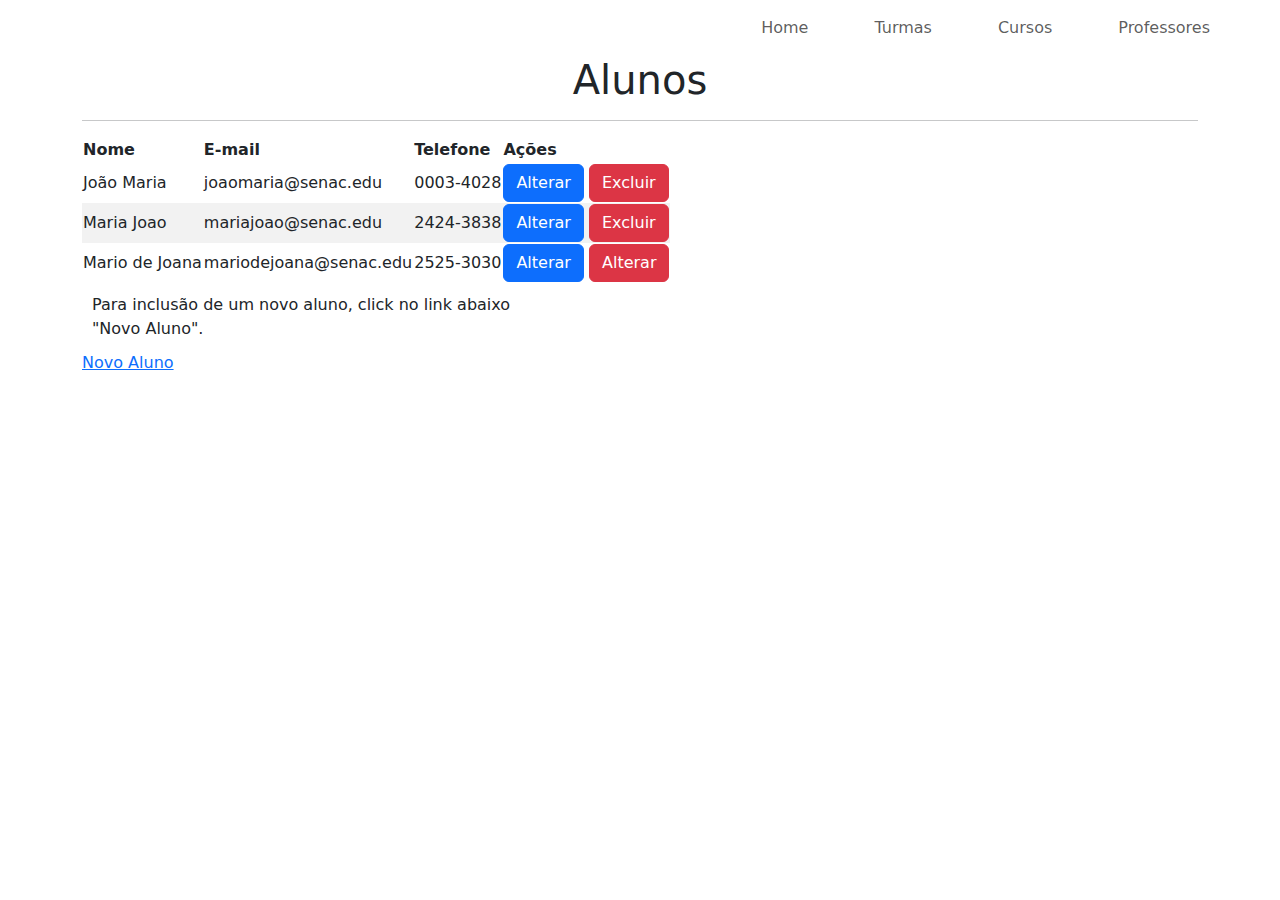
==== alunos.html @ 2b114bed "Sistema Online" ====
<!DOCTYPE html>
<html lang="en">
<head>
    <meta charset="UTF-8">
    <meta http-equiv="X-UA-Compatible" content="IE=edge">
    <meta name="viewport" content="width=device-width, initial-scale=1.0">
    <title>Alunos</title>
    <link href="css/bootstrap.css" rel="stylesheet"/>
    <link href="css/estilos.css" rel="stylesheet" />
    <style>
        tr:nth-child(even){
            background-color: #f2f2f2;
        }
    </style>
</head>
<body>

    <nav class="navbar navbar-expand-lg">
        <div class="container-fluid">
        
            <button class="navbar-toggler"
            data-bs-target="#menu"
            data-bs-toggle="collapse"
            aria-controls="menu"
            aria-expanded="false"
            aria-label="Nosso menu">
        
        <span class="navbar-toggler-icon"></span>
        </button>

    <div class="collapse navbar-collapse" id="menu"></div>
        <ul class="navbar-nav">
            <li class="nav-item">
                <a class="nav-link" href="index.html">Home</a>
                </li>
                <li class="nav-item">
                    <a class="nav-link" href="turmas.html">Turmas</a>
                </li>
                <li class="nav-item">
                    <a class="nav-link" href="cursos.html">Cursos</a>
                </li>
                <li class="nav-item">
                    <a class="nav-link" href="professores.html">Professores</a>
                </li>
            </ul>
        </div>
        </div>  

        </nav>
    <div class="container">
    <h1>Alunos</h1>
    <hr>
    <table>
        <thead>
            <tr>
                <th>Nome</th>
                <th>E-mail</th>
                <th>Telefone</th>
                <th>Ações</th>

            </tr>
        </thead>
        <tbody>
            <tr>
                <td>João Maria</td>
                <td>joaomaria@senac.edu</td>
                <td>0003-4028</td>
                <td>
                    <button type="button" class="btn btn-primary">Alterar</button>
                    <button type="button" class="btn btn-danger">Excluir</button>
                </td>
            </tr>
            <tr>
                <td>Maria Joao</td>
                <td>mariajoao@senac.edu</td>
                <td>2424-3838</td>
                <td>
                    <button type="button" class="btn btn-primary">Alterar</button>
                    <button type="button" class="btn btn-danger">Excluir</button>

                </td>
            </tr>
            <tr>
                <td>Mario de Joana</td>
                <td>mariodejoana@senac.edu</td>
                <td>2525-3030</td>
                <td>
                    <button type="button" class="btn btn-primary">Alterar</button>
                    <button type="button" class="btn btn-danger">Alterar</button>

                </td>
            </tr>
        </tbody>
    </table>
    <div>
        <p>Para inclusão de um novo aluno, click no link abaixo "Novo Aluno".</p>
        <a href="fomulario_alunos.html">Novo Aluno</a>
    </div>

</body>

</html>
---- css/estilos.css ----
p{
    margin: 10px 10px 10px 10px;
}

#especial {
    color:rgba(255, 0, 0, 0.902);
    text-align: center;
    font-size: 30px;
}

.diferente{
    color: #00ffcc
}

.btn-secondary{
    color: black;
    background: yellow;
}

img {
    height: 100px;
    width: 100px;
}
a{
    margin-right: 50px;
}

h1{
    text-align: center;
}

div{
    width: 40%;
}
.afastado{
    margin-top: 20px;
}
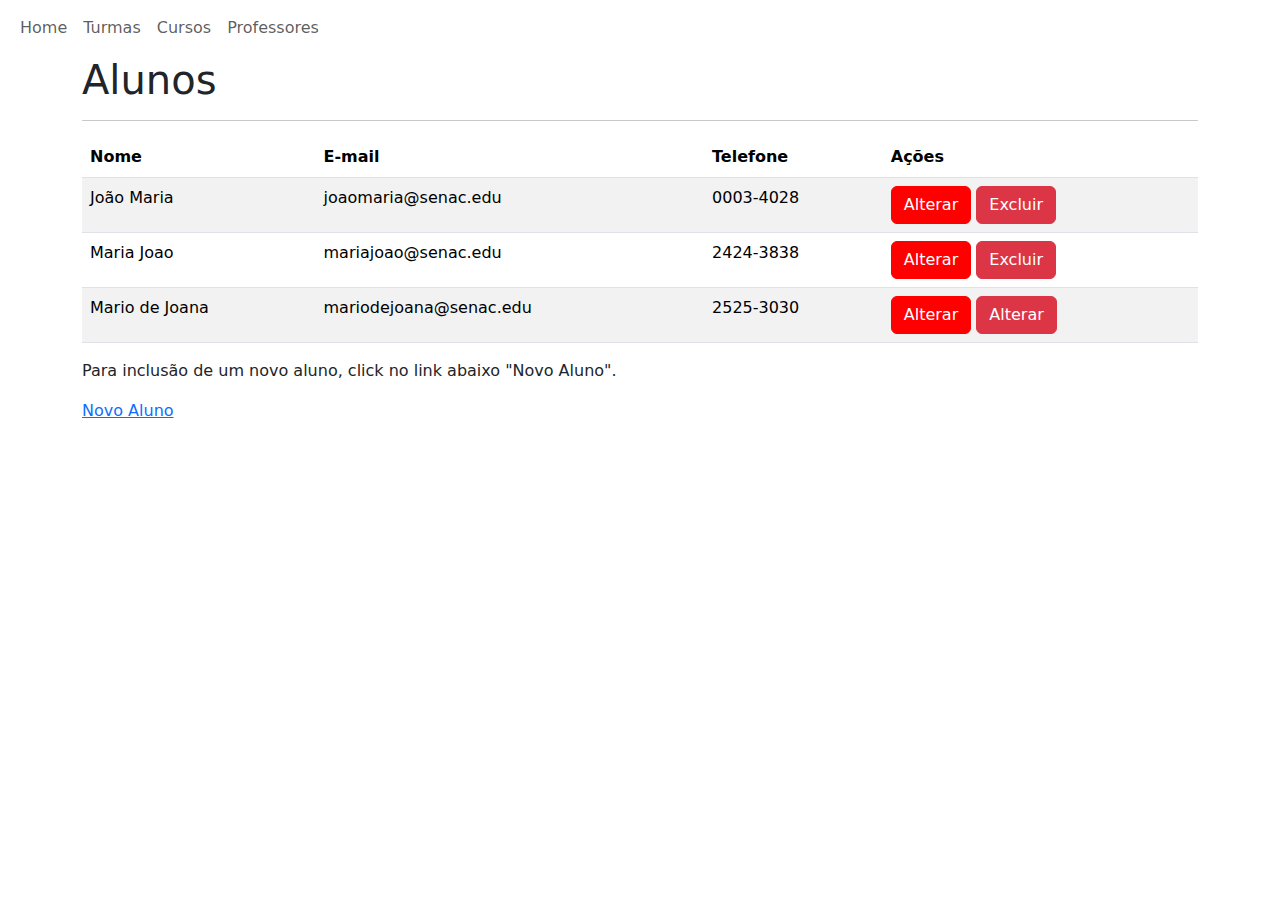
==== commit 008788ea: "Modal" ====
--- a/alunos.html
+++ b/alunos.html
@@ -26,9 +26,10 @@
             aria-label="Nosso menu">
         
         <span class="navbar-toggler-icon"></span>
+
         </button>
 
-    <div class="collapse navbar-collapse" id="menu"></div>
+    <div class="collapse navbar-collapse" id="menu">
         <ul class="navbar-nav">
             <li class="nav-item">
                 <a class="nav-link" href="index.html">Home</a>
@@ -45,12 +46,14 @@
             </ul>
         </div>
         </div>  
+    </nav>
 
-        </nav>
     <div class="container">
     <h1>Alunos</h1>
     <hr>
-    <table>
+  
+
+    <table class="table table-striped">
         <thead>
             <tr>
                 <th>Nome</th>
@@ -98,5 +101,6 @@
     </div>
 
 </body>
+    <script src="js/bootstrap.js"></script>
 
 </html>--- a/css/estilos.css
+++ b/css/estilos.css
@@ -1,37 +1,24 @@
-p{
-    margin: 10px 10px 10px 10px;
+
+.btn-primary {
+    background-color: #FF0000 !important;
+    border-color: #FF0000 !important;
 }
 
-#especial {
-    color:rgba(255, 0, 0, 0.902);
-    text-align: center;
-    font-size: 30px;
-}
 
-.diferente{
-    color: #00ffcc
-}
 
 .btn-secondary{
-    color: black;
-    background: yellow;
+   background-color: #ffe100 !important;
+   border-color: #ffe100 !important;
+   color: #000;
+
 }
 
 img {
     height: 100px;
     width: 100px;
 }
-a{
-    margin-right: 50px;
-}
 
-h1{
-    text-align: center;
-}
 
-div{
-    width: 40%;
-}
 .afastado{
     margin-top: 20px;
 }